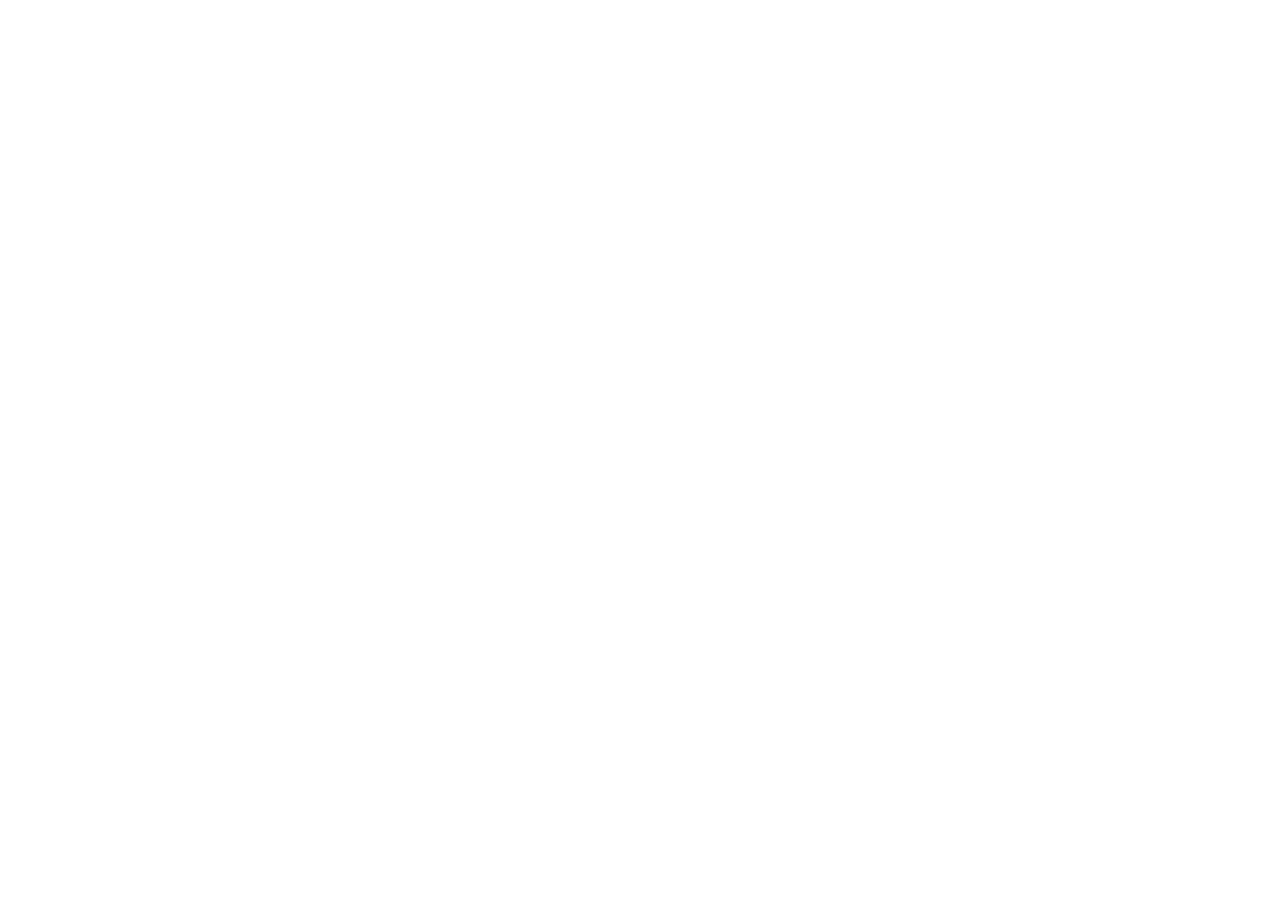
==== 1.html @ 5f46ea69 "AAAAAAAAAAAAAAAAAAAAAAAAAAAAAAAAA" ====
<!DOCTYPE html>
<html lang="en">
<head>
    <meta charset="UTF-8">
    <meta http-equiv="X-UA-Compatible" content="IE=edge">
    <meta name="viewport" content="width=device-width, initial-scale=1.0">
    <title>Document</title>
</head>
<style>
    @keyframes slide_men{
  0%{
    background: url("images\\men_1.jpg");
    background-size: cover;
    
  }
  25%{
    background: url("images\\men_2.jpg");
    background-size: cover;
    
  }
  50%{
    background: url("images\\men_3.jpg");
    background-size: cover;
    
  }
  75%{
    background: url("images\\men_4.jpg");
    background-size: cover;
    
  }
  100%{
    background: url("images\\men_1.jpg");
    background-size: cover;
    
  }
}
.k{
    height: 720px;
    width: 1080px;
    animation: slide_men 10s ease infinite;
}
</style>
<body>
    <div class=""></div>
    <script>
        window.onload = () => {
            document.querySelector('div').classList.add('k');
        }
    </script>
</body>
</html>
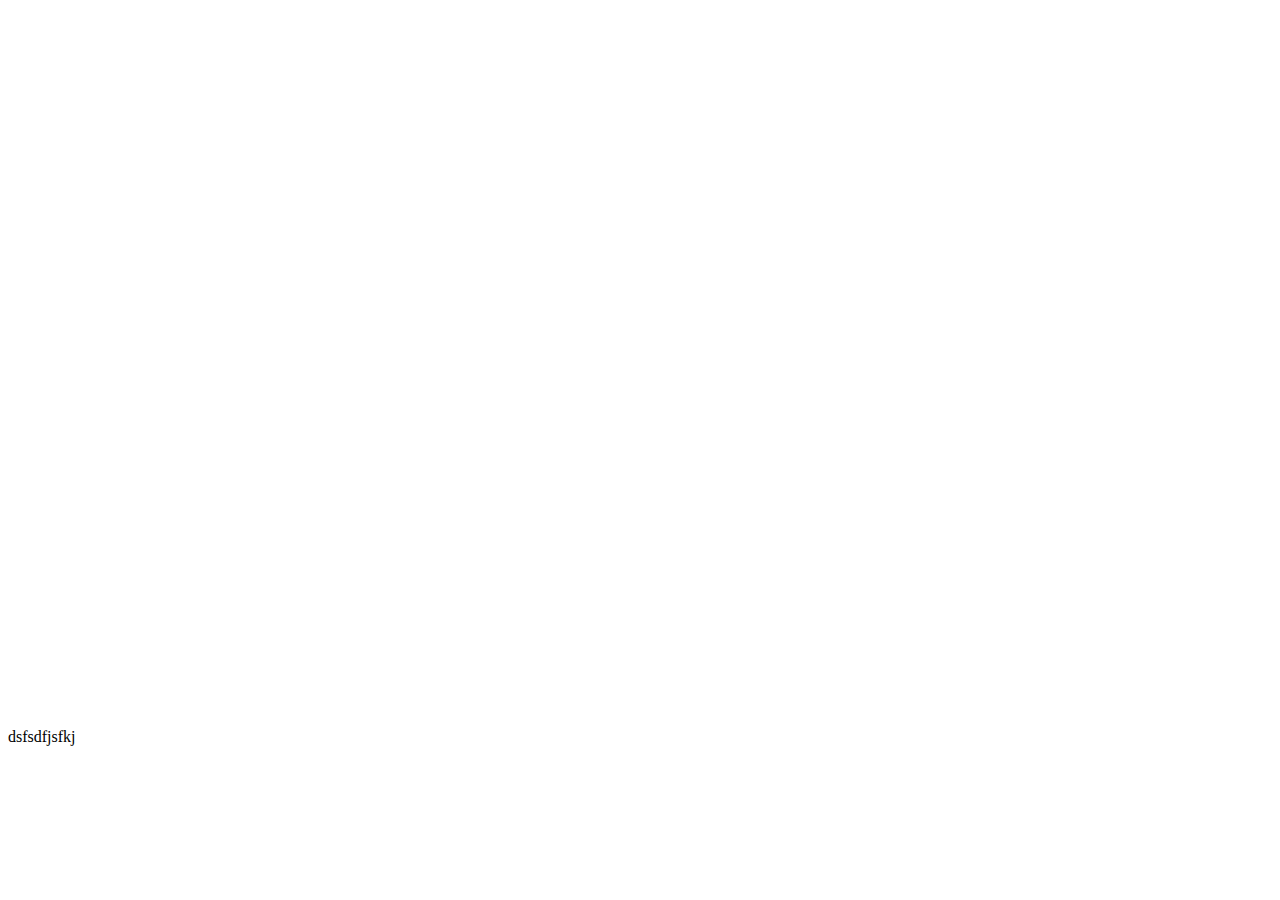
==== commit e3ba4011: "header_buttons added" ====
--- a/1.html
+++ b/1.html
@@ -42,6 +42,7 @@
 </style>
 <body>
     <div class=""></div>
+    <a>dsfsdfjsfkj</a>
     <script>
         window.onload = () => {
             document.querySelector('div').classList.add('k');
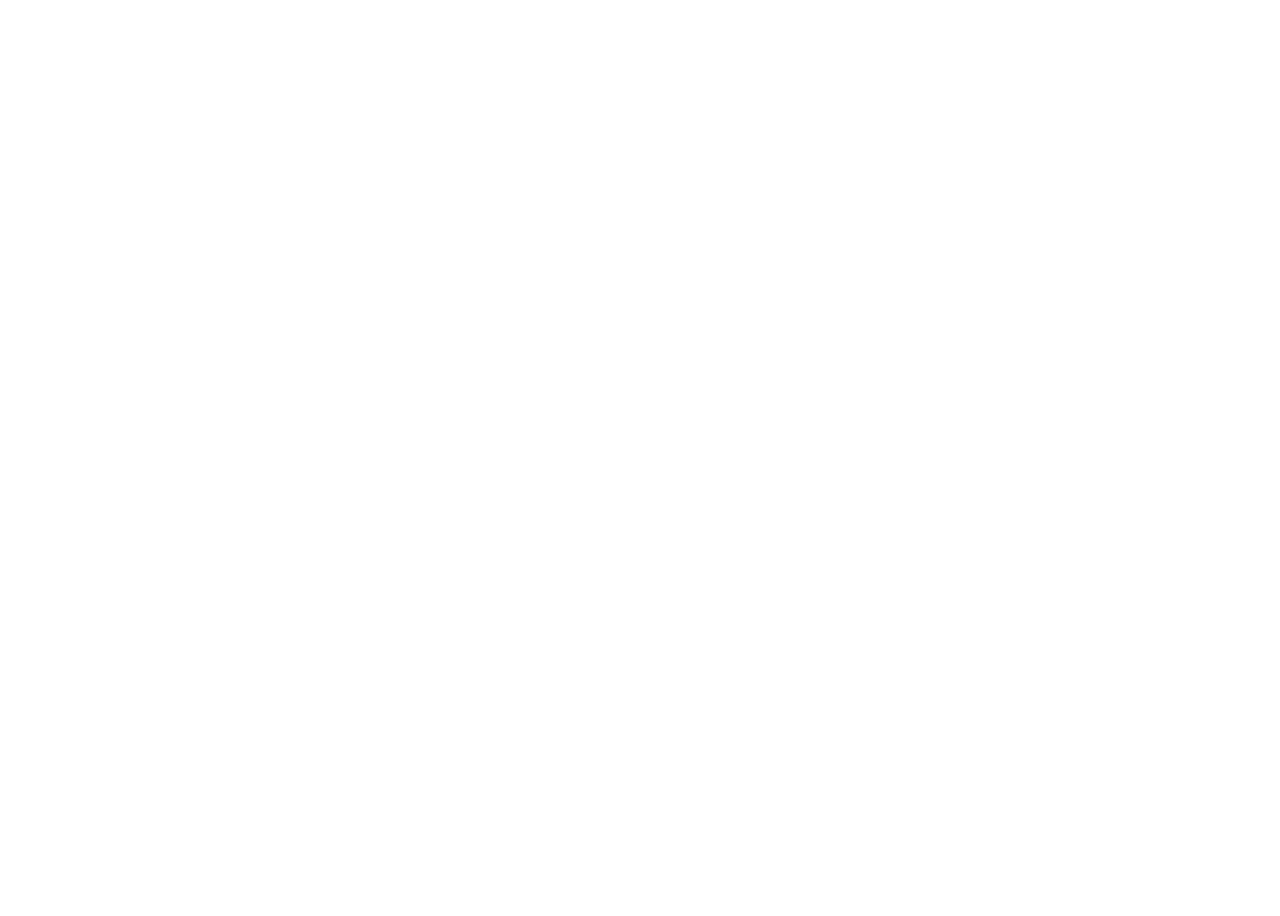
==== commit 5fd50b1e: "stolovaya up" ====
--- a/1.html
+++ b/1.html
@@ -1,52 +1,53 @@
 <!DOCTYPE html>
 <html lang="en">
 <head>
-    <meta charset="UTF-8">
-    <meta http-equiv="X-UA-Compatible" content="IE=edge">
-    <meta name="viewport" content="width=device-width, initial-scale=1.0">
-    <title>Document</title>
+  <meta charset="UTF-8">
+  <meta http-equiv="X-UA-Compatible" content="IE=edge">
+  <meta name="viewport" content="width=device-width, initial-scale=1.0">
+  <title>Document</title>
 </head>
 <style>
-    @keyframes slide_men{
+  .square3 {
+  width: 1600px;
+  height: 900px;
+  animation: 5s slide_stolovaya  linear infinite;
+  
+}
+@keyframes slide_stolovaya{
   0%{
-    background: url("images\\men_1.jpg");
+    bbackground: url("images\\stlovaya1.jpg");
     background-size: cover;
+  
+  
     
   }
   25%{
-    background: url("images\\men_2.jpg");
+    background: url("images\\stlovaya2.jpg");
     background-size: cover;
-    
+  
   }
   50%{
-    background: url("images\\men_3.jpg");
+    background: url("images\\stlovaya3.jpg");
     background-size: cover;
-    
+  
   }
   75%{
-    background: url("images\\men_4.jpg");
+    background: url("images\\stlovaya4.jpg");
     background-size: cover;
-    
+  
   }
   100%{
-    background: url("images\\men_1.jpg");
+    background: url("images\\stlovaya1.jpg");
     background-size: cover;
+  
+  
+  
+  
     
   }
 }
-.k{
-    height: 720px;
-    width: 1080px;
-    animation: slide_men 10s ease infinite;
-}
 </style>
 <body>
-    <div class=""></div>
-    <a>dsfsdfjsfkj</a>
-    <script>
-        window.onload = () => {
-            document.querySelector('div').classList.add('k');
-        }
-    </script>
+  <div class="square3"></div>
 </body>
 </html>